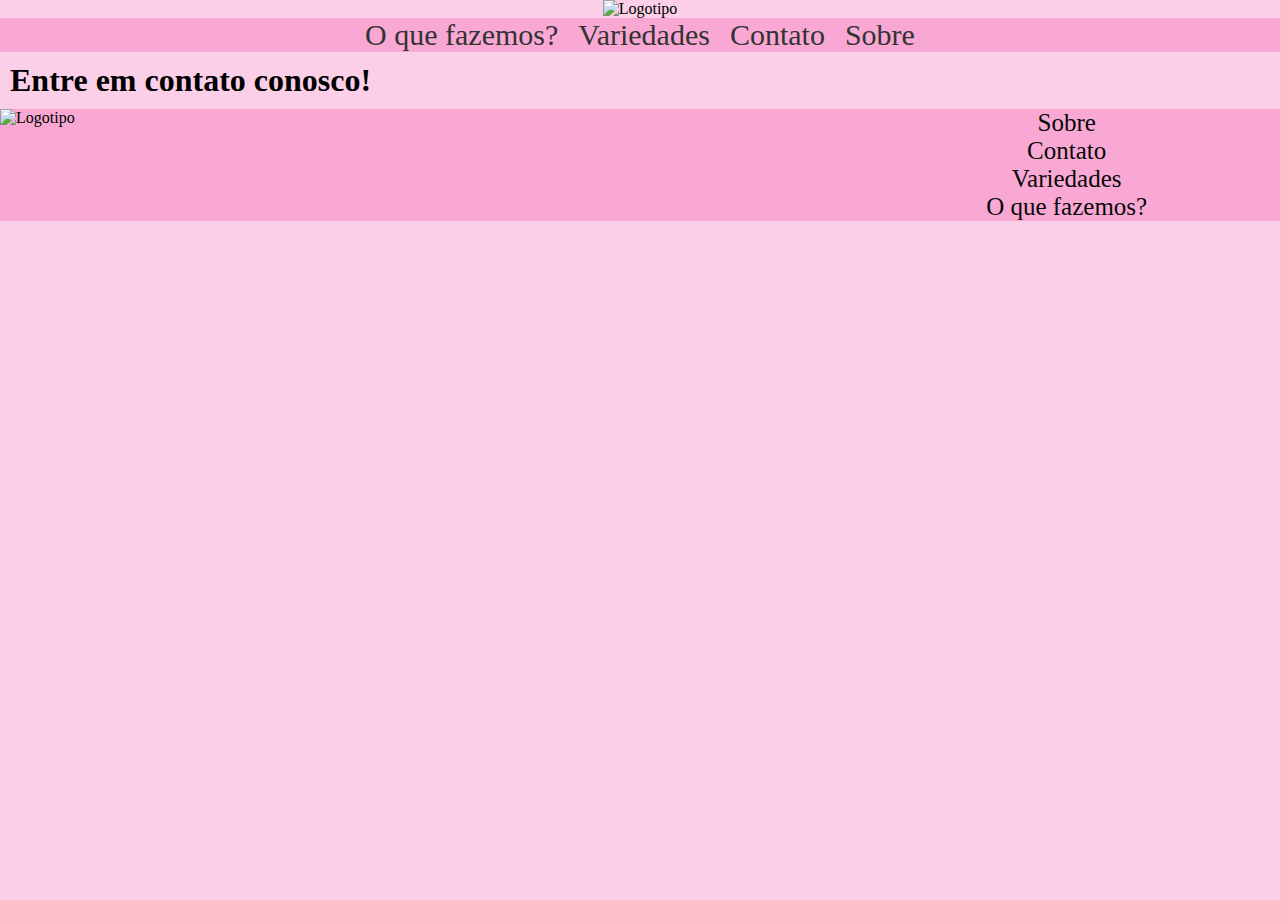
==== contato.html @ 090046f4 "first commit" ====
<!DOCTYPE html>
<html lang="pt-BR">

<head>
    <meta charset="UTF-8">
    <meta name="viewport" content="width=device-width, initial-scale=1.0">
    <title>Portifólio Daniel</title>
    <link rel="stylesheet" href="https://cdnjs.cloudflare.com/ajax/libs/font-awesome/6.6.0/css/all.min.css"
        integrity="sha512-Kc323vGBEqzTmouAECnVceyQqyqdsSiqLQISBL29aUW4U/M7pSPA/gEUZQqv1cwx4OnYxTxve5UMg5GT6L4JJg=="
        crossorigin="anonymous" referrerpolicy="no-referrer" />
    <link rel="stylesheet" href="style.css" />
</head>


<body>
    <main>
        <header id="header1">
            <div class="container">
                <div class="logo">
                    <img src="logostiva.png" class="logoheader" alt="Logotipo">
                </div>
            </div>

        </header>
        <nav class="menunavegacao">
            <ul class="menu">

                <li><a href="sobre.html">Sobre</a></li>
                <li><a href="contato.html">Contato</a></li>
                <li><a href="variedades.html">Variedades</a></li>
                <li><a href="index.html">O que fazemos?</a>  </li>
            </ul>
        </nav>
        <div class="textoefoto">
        <div class="containerslide">
             <div class="textoslide">
               <h1>Entre em contato conosco!</h1>
             </div>
           
        </div>
    </div>
        <footer>
            <div class="footercontent">
                <div class="footerlogo">
                    <img src="logostiva.png" class="logofooter" alt="Logotipo">

                </div>
                <div class="socialfooter">
                   
                    <i class="fa-brands fa-facebook"></i>
                    <i class="fa-brands fa-instagram"></i>
                </div>
                <div class="listafooter">
                    <li><a href="sobre.html">Sobre</a></li>
                    <li><a href="contato.html">Contato</a></li>
                    <li><a href="variedades.html">Variedades</a></li>
                    <li><a href="index.html">O que fazemos?</a>

                </div>
            </div>



        </footer>
    </main>
</body>

</html>
---- style.css ----
* {
        margin: 0;
        padding: 0;
        box-sizing: border-box;
    }

    body {

        background-color: #fbcfe8;

    }

    main {
        height: 80vh;
    }

    .container {
        display: flex;
        justify-content: center;
    }


    .menunavegacao {
        font-size: 30px;
        display: flex;
        justify-content: center;
        background-color: #f9a8d4;
    }

    .menu {
        list-style: none;
        display: inline-block;
        text-align: center;

    }

    .menu li {
        position: relative;
        float: right;

    }

    .menu li a {
        color: #333;
        text-decoration: none;
        padding: 5px 10px;
    }

    .menu li a:hover {
        background: #f9a8d4;
        color: #fff;
        box-shadow: inset;
       
    }

    .menu li ul {
        position: absolute;
        top: 20px;
        left: 0;
        background-color: #f9a8d4;
        display: none;
    }

    .menu li:hover ul,
    .menu li.over ul {
        display: block;
    }

    .menu li ul li {
        border: 1px solid #c0c0c0;
        display: block;
        width: 150px;
    }

    .logofooter {
        width: 500px;
        height: 300px;

    }

    footer {
        background-color: #f9a8d4;
    }

    .footercontent {
        display: grid;
        grid-template-columns: repeat(3, 1fr);


    }

    .listafooter {
      
        font-size: 25px;
        list-style: none;
        align-content: center;
        text-align: center;
    }
    .listafooter li a {
        text-decoration: none;
        background: #f9a8d4;
        color: #080808;
        box-shadow: inset;
        -moz-box-shadow: 0 3px 10px 0 #CCC;
        margin: 20px;
        

    }
    .socialfooter{
        align-content: center;
        text-align: center;
    }
     

    i    {
        padding: 10px;
        font-size: 50px;
        align-items: center;
        align-content: center;
        padding-bottom: 20px;
    }

    .containerslide {
        display: flex;
        padding: 10px;
        text-align: center;
        align-items: center;


    }

    .textoefoto {
        display: flex;
        align-items: center;
    }

    .containerslide p {
        padding: 50px;
        font-size: max(20px, 1vw);
        align-content: center;
        justify-items: center;
        text-align: center;
    }
    

    @media screen and (max-width: 730px) {
        .containerslide {
            margin: 10px;
            display: block;
        }

        .footercontent {
            display: block;
            text-align: center;
            align-items: center;
        }

        .logofooter {
            width: 100%;
        }

        .logoheader {
            width: 100%;
        }

        .imagemslide {
            align-items: center;
        }
        .rosabranca{
            align-items: center;
           
        }    
      .menu{
        display: grid;
      }       

    }

    .imagemslide {
        width: 100%;
        height: 100%;

    }

    .textoslide {
        width: 100%;
        height: 100%;
    }
    .rosabranca {
      
            align-items: center;
            height: 500px;
            width: 440px;
        
    }
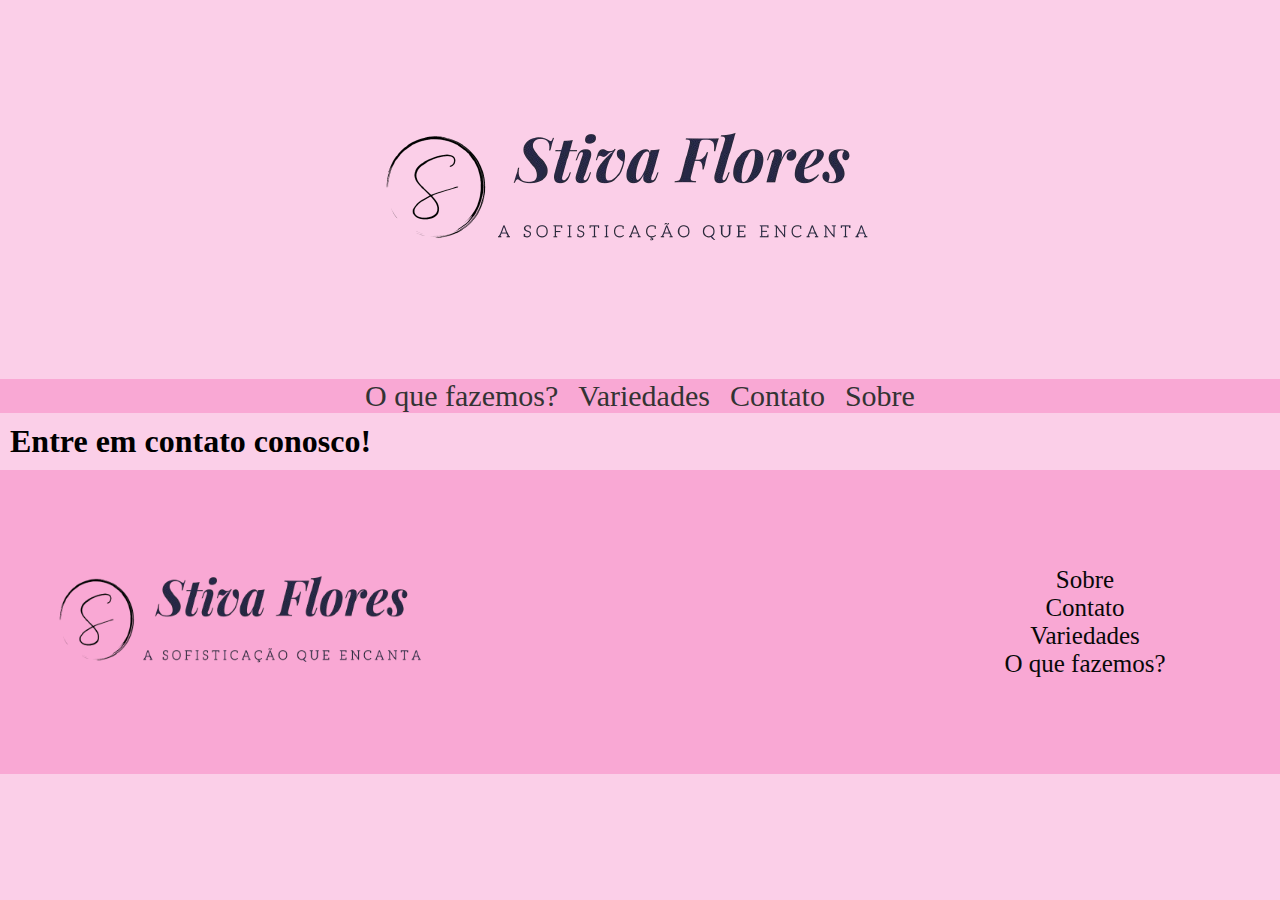
==== commit 1acaf7ac: "Correçao Imagens" ====
--- a/contato.html
+++ b/contato.html
@@ -17,7 +17,7 @@
         <header id="header1">
             <div class="container">
                 <div class="logo">
-                    <img src="logostiva.png" class="logoheader" alt="Logotipo">
+                    <img src="/Assets/Logostiva.png" class="logoheader" alt="Logotipo">
                 </div>
             </div>
 
@@ -42,7 +42,7 @@
         <footer>
             <div class="footercontent">
                 <div class="footerlogo">
-                    <img src="logostiva.png" class="logofooter" alt="Logotipo">
+                    <img src="/Assets/Logostiva.png" class="logofooter" alt="Logotipo">
 
                 </div>
                 <div class="socialfooter">
